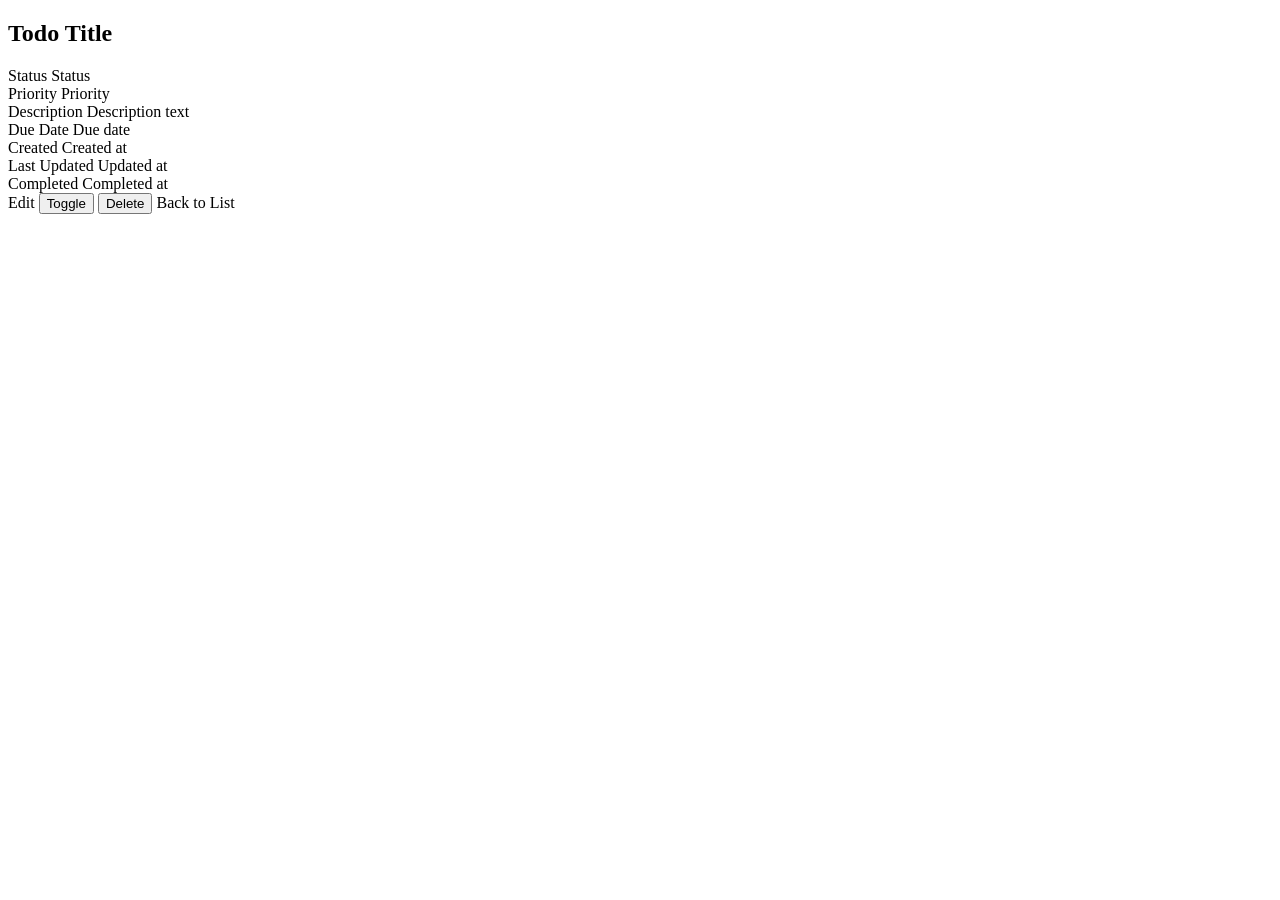
==== src/main/resources/templates/todo-detail.html @ ee930651 "feat: add Spring Boot 2.7.18 TODO app with Java 11, full CRUD, Thymeleaf UI, H2 DB, and comprehensiv" ====
<!DOCTYPE html>
<html xmlns:th="http://www.thymeleaf.org">
<head th:replace="fragments/layout :: head('Todo Details')"></head>
<body>
<header th:replace="fragments/layout :: header"></header>

<div class="container">
    <div class="detail-container">
        <h2 th:text="${todo.title}">Todo Title</h2>

        <div class="detail-row">
            <span class="detail-label">Status</span>
            <span class="detail-value">
                <span th:class="'badge badge-' + ${#strings.toLowerCase(#strings.replace(todo.status.displayName, ' ', '-'))}"
                      th:text="${todo.status.displayName}">Status</span>
            </span>
        </div>

        <div class="detail-row">
            <span class="detail-label">Priority</span>
            <span class="detail-value">
                <span th:class="'badge badge-' + ${#strings.toLowerCase(todo.priority.displayName)}"
                      th:text="${todo.priority.displayName}">Priority</span>
            </span>
        </div>

        <div th:if="${todo.description}" class="detail-row">
            <span class="detail-label">Description</span>
            <span class="detail-value" th:text="${todo.description}">Description text</span>
        </div>

        <div th:if="${todo.dueDate}" class="detail-row">
            <span class="detail-label">Due Date</span>
            <span class="detail-value"
                  th:classappend="${todo.overdue} ? 'todo-date overdue' : ''"
                  th:text="${todo.dueDate}">Due date</span>
        </div>

        <div class="detail-row">
            <span class="detail-label">Created</span>
            <span class="detail-value" th:text="${todo.createdAt}">Created at</span>
        </div>

        <div class="detail-row">
            <span class="detail-label">Last Updated</span>
            <span class="detail-value" th:text="${todo.updatedAt}">Updated at</span>
        </div>

        <div th:if="${todo.completedAt}" class="detail-row">
            <span class="detail-label">Completed</span>
            <span class="detail-value" th:text="${todo.completedAt}">Completed at</span>
        </div>

        <div class="detail-actions">
            <a th:href="@{/todos/{id}/edit(id=${todo.id})}" class="btn btn-primary">Edit</a>
            <form th:action="@{/todos/{id}/toggle(id=${todo.id})}" method="post" style="display:inline;">
                <button type="submit"
                        th:class="'btn ' + (${todo.status.name() == 'COMPLETED'} ? 'btn-outline' : 'btn-success')"
                        th:text="${todo.status.name() == 'COMPLETED'} ? 'Mark Incomplete' : 'Mark Complete'">Toggle</button>
            </form>
            <form th:action="@{/todos/{id}/delete(id=${todo.id})}" method="post" style="display:inline;"
                  onsubmit="return confirm('Are you sure?');">
                <button type="submit" class="btn btn-danger">Delete</button>
            </form>
            <a th:href="@{/}" class="btn btn-outline">Back to List</a>
        </div>
    </div>
</div>
</body>
</html>
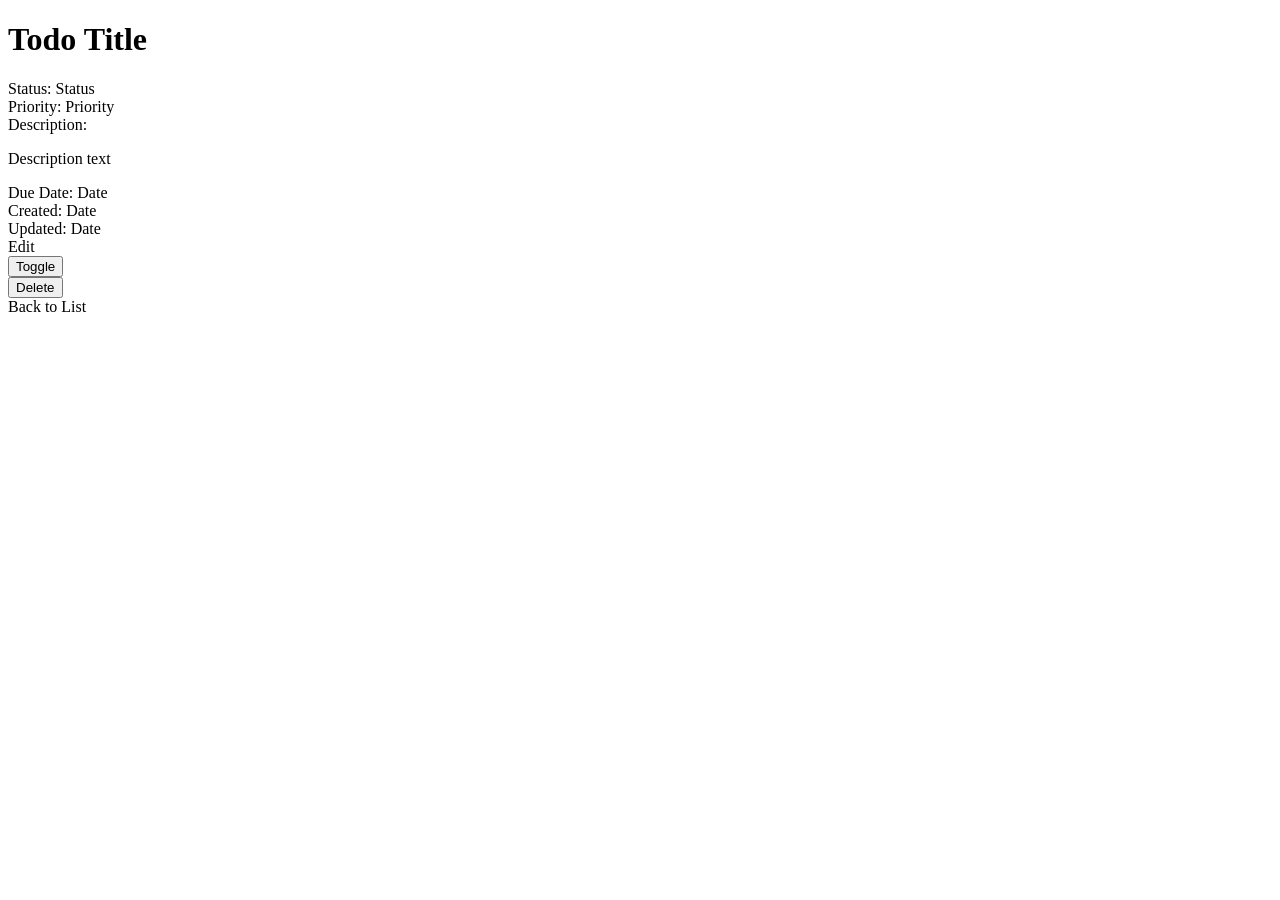
==== commit 772feef7: "feat: Spring Boot 3.3 + Java 17 Maven todo app - Upgrade from Spring Boot 2.7/Java 11 to Spring Boot" ====
--- a/src/main/resources/templates/todo-detail.html
+++ b/src/main/resources/templates/todo-detail.html
@@ -1,70 +1,53 @@
 <!DOCTYPE html>
 <html xmlns:th="http://www.thymeleaf.org">
-<head th:replace="fragments/layout :: head('Todo Details')"></head>
+<head th:replace="~{fragments/layout :: head('Todo Detail')}"></head>
 <body>
-<header th:replace="fragments/layout :: header"></header>
+<nav th:replace="~{fragments/layout :: navbar}"></nav>
 
 <div class="container">
-    <div class="detail-container">
-        <h2 th:text="${todo.title}">Todo Title</h2>
+    <h1 th:text="${todo.title}">Todo Title</h1>
 
+    <div class="detail-card">
         <div class="detail-row">
-            <span class="detail-label">Status</span>
-            <span class="detail-value">
-                <span th:class="'badge badge-' + ${#strings.toLowerCase(#strings.replace(todo.status.displayName, ' ', '-'))}"
-                      th:text="${todo.status.displayName}">Status</span>
-            </span>
+            <span class="detail-label">Status:</span>
+            <span class="badge" th:classappend="${todo.status.name()}" th:text="${todo.status}">Status</span>
         </div>
-
         <div class="detail-row">
-            <span class="detail-label">Priority</span>
-            <span class="detail-value">
-                <span th:class="'badge badge-' + ${#strings.toLowerCase(todo.priority.displayName)}"
-                      th:text="${todo.priority.displayName}">Priority</span>
-            </span>
+            <span class="detail-label">Priority:</span>
+            <span class="badge" th:classappend="'priority-' + ${todo.priority.name()}" th:text="${todo.priority}">Priority</span>
         </div>
-
-        <div th:if="${todo.description}" class="detail-row">
-            <span class="detail-label">Description</span>
-            <span class="detail-value" th:text="${todo.description}">Description text</span>
+        <div class="detail-row" th:if="${todo.description}">
+            <span class="detail-label">Description:</span>
+            <p th:text="${todo.description}">Description text</p>
         </div>
-
-        <div th:if="${todo.dueDate}" class="detail-row">
-            <span class="detail-label">Due Date</span>
-            <span class="detail-value"
-                  th:classappend="${todo.overdue} ? 'todo-date overdue' : ''"
-                  th:text="${todo.dueDate}">Due date</span>
+        <div class="detail-row">
+            <span class="detail-label">Due Date:</span>
+            <span th:text="${todo.dueDate != null} ? ${#temporals.format(todo.dueDate, 'yyyy-MM-dd')} : 'Not set'">Date</span>
         </div>
-
         <div class="detail-row">
-            <span class="detail-label">Created</span>
-            <span class="detail-value" th:text="${todo.createdAt}">Created at</span>
+            <span class="detail-label">Created:</span>
+            <span th:text="${#temporals.format(todo.createdAt, 'yyyy-MM-dd HH:mm')}">Date</span>
         </div>
-
         <div class="detail-row">
-            <span class="detail-label">Last Updated</span>
-            <span class="detail-value" th:text="${todo.updatedAt}">Updated at</span>
-        </div>
-
-        <div th:if="${todo.completedAt}" class="detail-row">
-            <span class="detail-label">Completed</span>
-            <span class="detail-value" th:text="${todo.completedAt}">Completed at</span>
-        </div>
-
-        <div class="detail-actions">
-            <a th:href="@{/todos/{id}/edit(id=${todo.id})}" class="btn btn-primary">Edit</a>
-            <form th:action="@{/todos/{id}/toggle(id=${todo.id})}" method="post" style="display:inline;">
-                <button type="submit"
-                        th:class="'btn ' + (${todo.status.name() == 'COMPLETED'} ? 'btn-outline' : 'btn-success')"
-                        th:text="${todo.status.name() == 'COMPLETED'} ? 'Mark Incomplete' : 'Mark Complete'">Toggle</button>
-            </form>
-            <form th:action="@{/todos/{id}/delete(id=${todo.id})}" method="post" style="display:inline;"
-                  onsubmit="return confirm('Are you sure?');">
-                <button type="submit" class="btn btn-danger">Delete</button>
-            </form>
-            <a th:href="@{/}" class="btn btn-outline">Back to List</a>
+            <span class="detail-label">Updated:</span>
+            <span th:text="${#temporals.format(todo.updatedAt, 'yyyy-MM-dd HH:mm')}">Date</span>
         </div>
     </div>
+
+    <div class="detail-actions">
+        <a th:href="@{/todos/{id}/edit(id=${todo.id})}" class="btn btn-primary">Edit</a>
+        <form th:action="@{/todos/{id}/toggle(id=${todo.id})}" method="post" class="inline-form">
+            <button type="submit" class="btn"
+                    th:text="${todo.status.name() == 'COMPLETED'} ? 'Mark Pending' : 'Mark Complete'">Toggle</button>
+        </form>
+        <form th:action="@{/todos/{id}/delete(id=${todo.id})}" method="post" class="inline-form"
+              onsubmit="return confirm('Delete this todo?');">
+            <button type="submit" class="btn btn-danger">Delete</button>
+        </form>
+        <a th:href="@{/}" class="btn btn-secondary">Back to List</a>
+    </div>
 </div>
+
+<footer th:replace="~{fragments/layout :: footer}"></footer>
 </body>
 </html>
